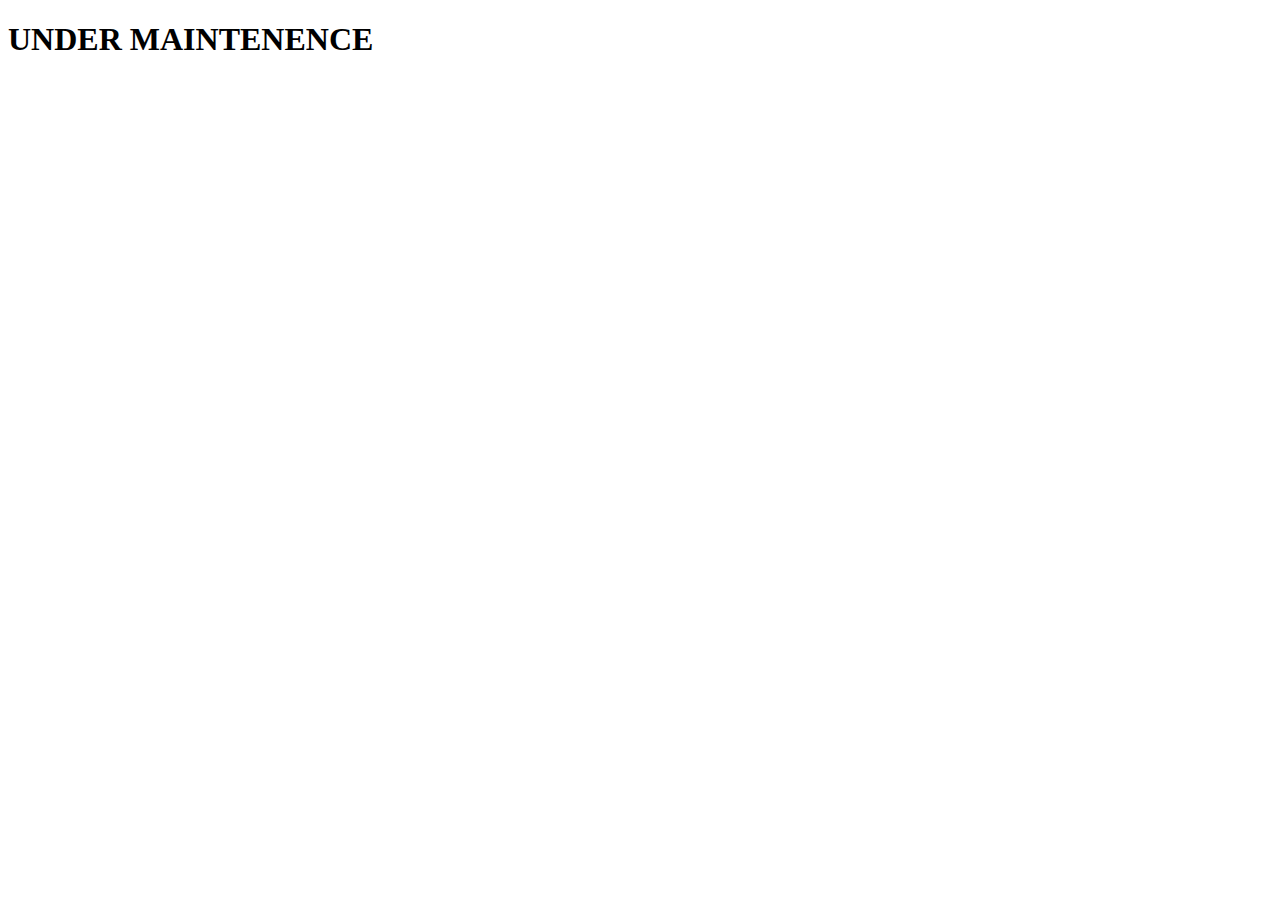
==== PageEditor.html @ eb431b6a "Add files via upload" ====
<!DOCTYPE html>
<html>
    <head>
        <meta charset="UTF-8">
        <title> Page Editor </title>
        <style>


        </style>
    </head>

    <body>
        <h1> UNDER MAINTENENCE </h1>
        <form>
            
        </form>


    </body>


</html>
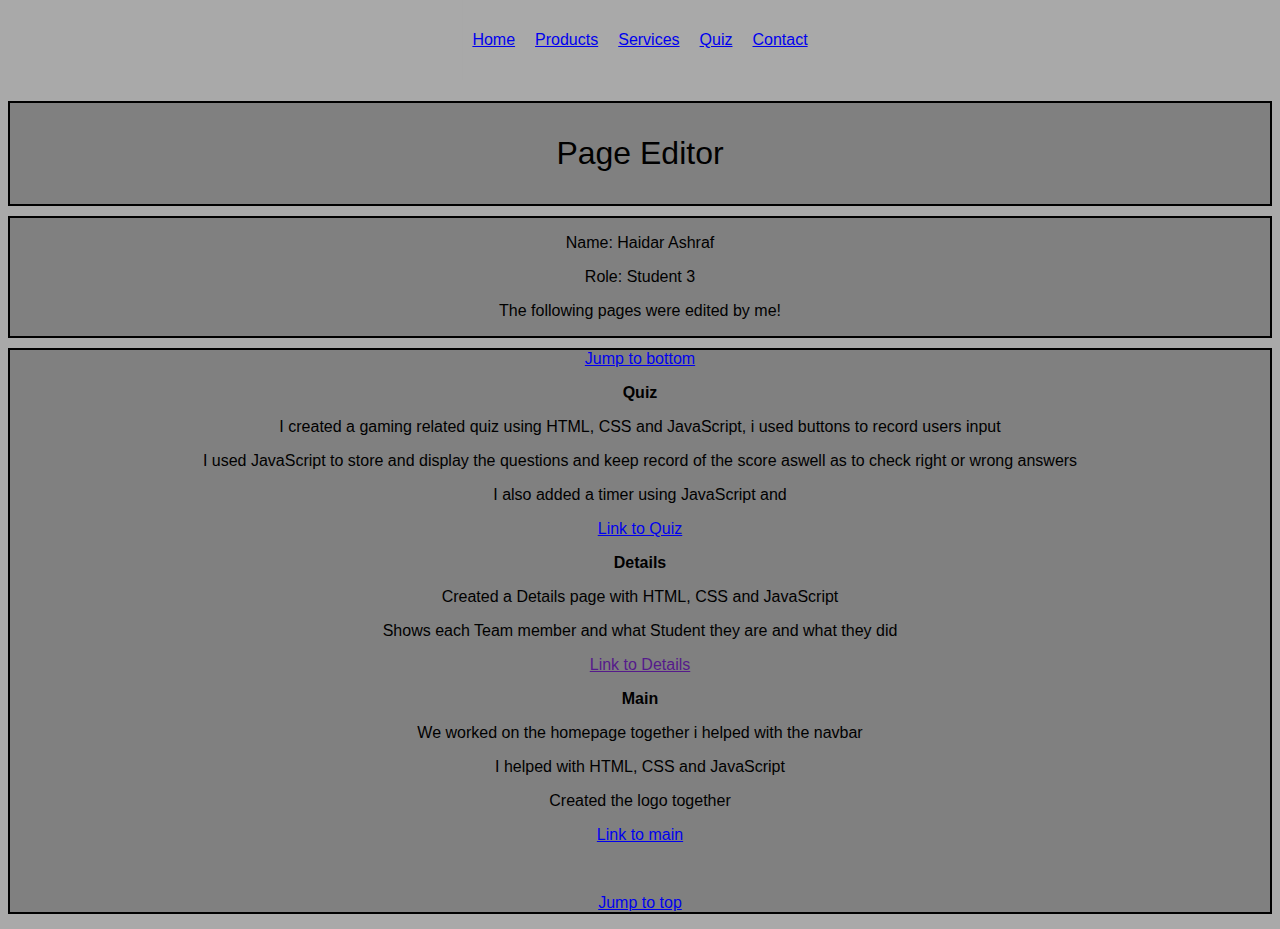
==== commit 761e675e: "withoutfiles" ====
--- a/PageEditor.html
+++ b/PageEditor.html
@@ -1,22 +1,57 @@
 <!DOCTYPE html>
-<html>
-    <head>
-        <meta charset="UTF-8">
-        <title> Page Editor </title>
-        <style>
+<html lang="en">
+<head>
+    <meta charset="UTF-8">
+    <meta http-equiv="X-UA-Compatible" content="IE=edge">
+    <meta name="viewport" content="width=device-width, initial-scale=1.0">
+    <title>Page Editor</title>
 
+    <link rel="stylesheet" href="PageEditor.css">
+</head>
+<body>
+    <h1 id="top"></h1>
+    
+    <div id="subtitle"> <p>Page Editor</p></div>
 
-        </style>
-    </head>
+    <div id="info"> <p> Name: Haidar Ashraf </p>
+        <p> Role: Student 3 </p>
+        <p> The following pages were edited by me! </p>
+    </div>
+    <div id="mainp">
+        <a href="#bottom">Jump to bottom</a>
 
-    <body>
-        <h1> UNDER MAINTENENCE </h1>
-        <form>
-            
-        </form>
+        <p><b>Quiz</b></p>
+        <p> I created a gaming related quiz using HTML, CSS and JavaScript, i used buttons to record users input </p>
+        <p> I used JavaScript to store and display the questions and keep record of the score aswell as to check right or wrong answers</p>
+        <p> I also added a timer using JavaScript and </p>
+        <a href="http://127.0.0.1:5500/Quiz/Quiz.html"> Link to Quiz</a>
+        <br>
+        <p><b>Details</b></p>
+        <p> Created a Details page with HTML, CSS and JavaScript</p>
+        <p> Shows each Team member and what Student they are and what they did </p>
+        <a href=""> Link to Details</a>
+        <br>
+        <p><b>Main</b></p>
+        <p>We worked on the homepage together i helped with the navbar </p>
+        <p>I helped with HTML, CSS and JavaScript</p>
+        <p>Created the logo together</p>
+        <a href="http://127.0.0.1:5500/main.html#"> Link to main</a>
+        <br>
+        <p>&nbsp;</p>
+        <a href="#top">Jump to top</a>
 
+    </div>
 
-    </body>
-
-
+    <!--Nav bar on top of every page with css in css file-->
+    <nav>
+        <ul>
+            <li><a href="#">Home</a></li>
+            <li><a href="#">Products</a></li>
+            <li><a href="#">Services</a></li>
+            <li><a href="Quiz.html">Quiz</a></li>
+            <li><a href="#">Contact</a></li>
+        </ul>
+    <nav>
+    <h1 id="bottom"></h1>
+</body>
 </html>--- a/PageEditor.css
+++ b/PageEditor.css
@@ -0,0 +1,72 @@
+
+body{
+    background-color: darkgrey;
+    font-family: sans-serif;
+    background:darkgrey;
+    background-size: cover;
+    background-position: center;
+    background-repeat: no-repeat;
+    height: 100vh;
+}
+nav {
+    background-color: darkgrey;
+    height:80px;
+    display: flex;
+    justify-content: center;
+    align-items: center;
+    text-align: center;
+    position: absolute;
+    top: 0;
+    left: 50%;
+    transform: translateX(-50%); 
+}
+nav ul {
+    display: flex;
+    justify-content: center;
+    list-style: none;
+    margin: 0;
+    padding: 0
+}
+  
+nav ul li {
+        display: inline;
+		padding-right: 10px;
+		padding-left: 10px;
+}
+
+#subtitle{ 
+    position:relative;
+    top: 80px;
+    width: 1260px;
+    font-size: 2em; 
+    display: flex;
+    justify-content: center;
+	align-items: center;
+    border: solid 2px black; 
+    color: black;
+    background-color: grey;
+}
+#info{
+    display: block;
+    position:relative;
+    top:90px;
+    width: 1260px;
+    font-size: 1em; 
+    justify-content: center;
+	text-align: center;
+    border: solid 2px black; 
+    color: black;
+    background-color: grey;
+}
+#mainp{
+    display: block;
+    position:relative;
+    top:100px;
+    width: 1260px;
+    font-size: 1em; 
+    justify-content: center;
+	text-align: center;
+    border: solid 2px black; 
+    color: black;
+    background-color: grey;
+}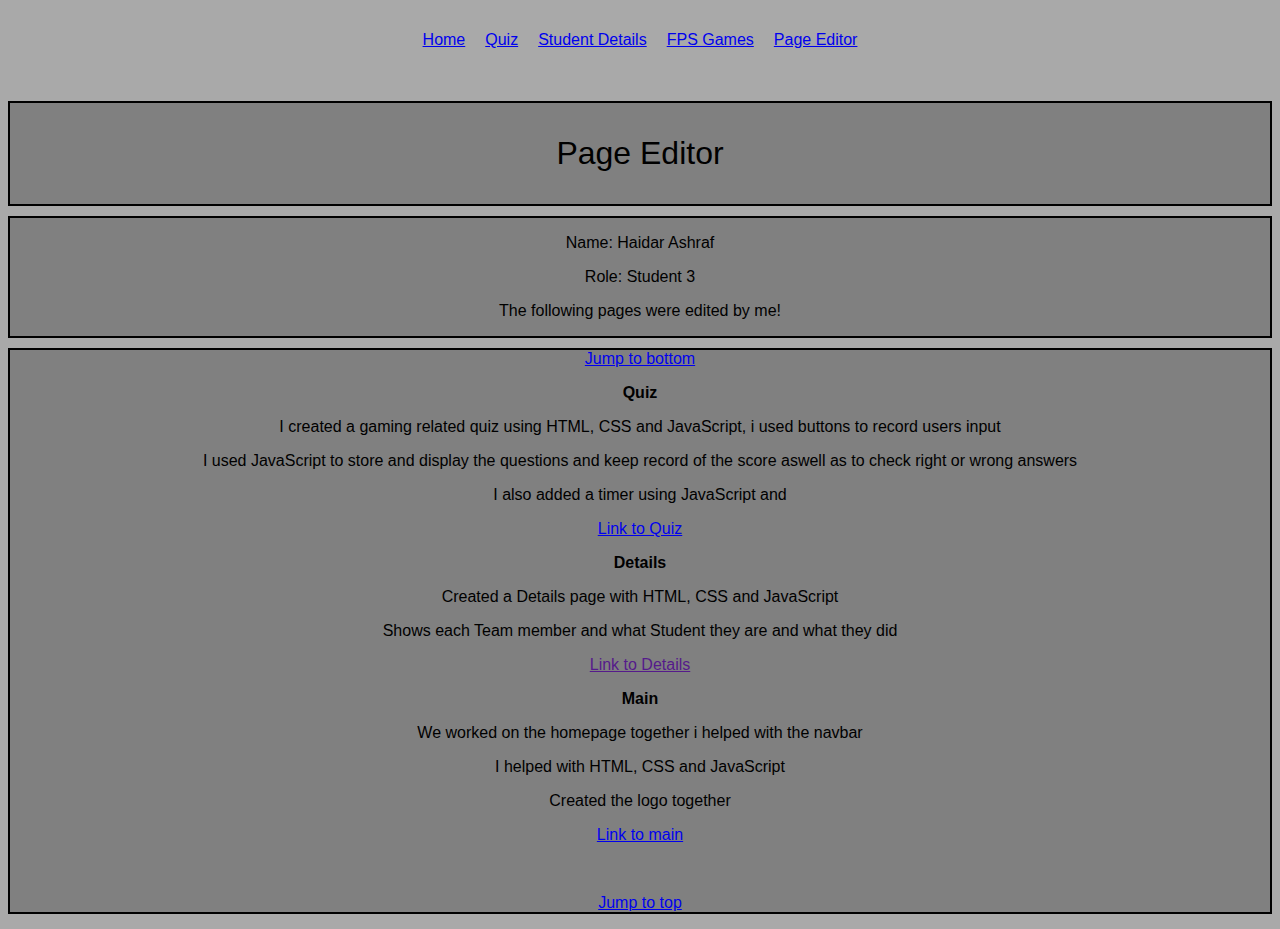
==== commit 8a43b9a1: "most done" ====
--- a/PageEditor.html
+++ b/PageEditor.html
@@ -24,7 +24,7 @@
         <p> I created a gaming related quiz using HTML, CSS and JavaScript, i used buttons to record users input </p>
         <p> I used JavaScript to store and display the questions and keep record of the score aswell as to check right or wrong answers</p>
         <p> I also added a timer using JavaScript and </p>
-        <a href="http://127.0.0.1:5500/Quiz/Quiz.html"> Link to Quiz</a>
+        <a href="https://w1905362.users.ecs.westminster.ac.uk/Quiz.html"> Link to Quiz</a>
         <br>
         <p><b>Details</b></p>
         <p> Created a Details page with HTML, CSS and JavaScript</p>
@@ -41,17 +41,17 @@
         <a href="#top">Jump to top</a>
 
     </div>
+    <h1 id="bottom"></h1>
 
-    <!--Nav bar on top of every page with css in css file-->
+    <!--Individual Nav Bar on top of every page with css in css file-->
     <nav>
         <ul>
             <li><a href="#">Home</a></li>
-            <li><a href="#">Products</a></li>
-            <li><a href="#">Services</a></li>
-            <li><a href="Quiz.html">Quiz</a></li>
-            <li><a href="#">Contact</a></li>
+            <li><a href="https://w1905362.users.ecs.westminster.ac.uk/Quiz.html">Quiz</a></li>
+            <li><a href="https://w1905362.users.ecs.westminster.ac.uk/StudentDetails.html">Student Details</a></li>
+            <li><a href="https://w1905362.users.ecs.westminster.ac.uk/ExtraContent.html"> FPS Games</a></li>
+            <li><a href="https://w1905362.users.ecs.westminster.ac.uk/PageEditor.html">Page Editor</a></li>
         </ul>
-    <nav>
-    <h1 id="bottom"></h1>
+    </nav>
 </body>
 </html>--- a/PageEditor.css
+++ b/PageEditor.css
@@ -37,7 +37,7 @@
 #subtitle{ 
     position:relative;
     top: 80px;
-    width: 1260px;
+    width: auto;
     font-size: 2em; 
     display: flex;
     justify-content: center;
@@ -50,7 +50,7 @@
     display: block;
     position:relative;
     top:90px;
-    width: 1260px;
+    width: auto;
     font-size: 1em; 
     justify-content: center;
 	text-align: center;
@@ -62,7 +62,7 @@
     display: block;
     position:relative;
     top:100px;
-    width: 1260px;
+    width: auto;
     font-size: 1em; 
     justify-content: center;
 	text-align: center;
